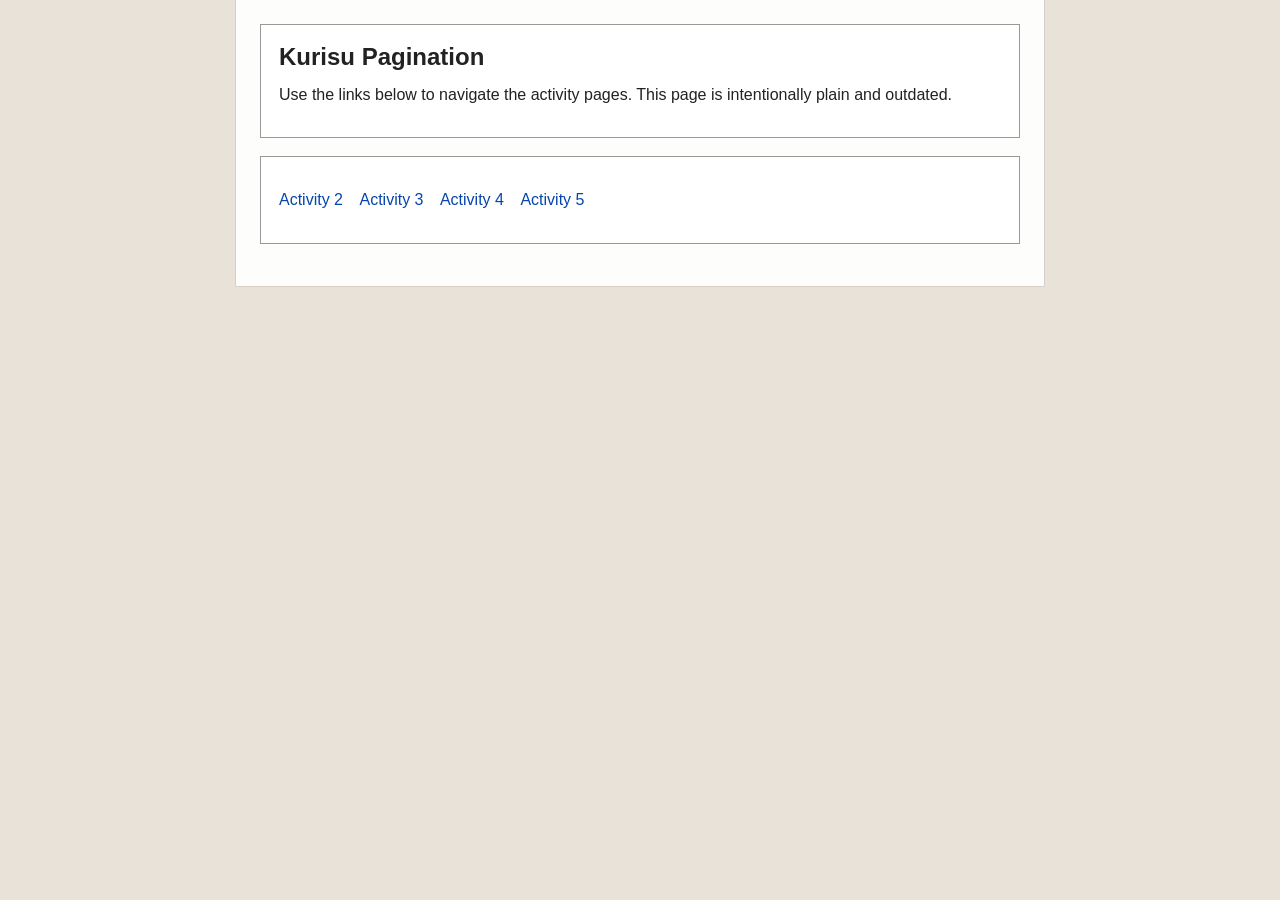
==== kurisu-pagination.html @ d59b2ae4 "Add files via upload" ====
<!DOCTYPE html>
<html lang="en">
<head>
  <meta charset="UTF-8" />
  <meta name="viewport" content="width=device-width, initial-scale=1.0" />
  <title>Kurisu Pagination</title>
  <link rel="stylesheet" href="kurisu-style.css" />
</head>
<body>
  <div class="container">
    <header>
      <h1>Kurisu Pagination</h1>
      <p>Use the links below to navigate the activity pages. This page is intentionally plain and outdated.</p>
    </header>

    <section>
      <ul class="pagination">
        <li><a href="Activity2.html">Activity 2</a></li>
        <li><a href="Activity3.html">Activity 3</a></li>
        <li><a href="Activity4.html">Activity 4</a></li>
        <li><a href="Activity5.html">Activity 5</a></li>
      </ul>
    </section>

  </div>
</body>
</html>
---- kurisu-style.css ----
/* Simple outdated website styling */
body {
  margin: 0;
  min-height: 100vh;
  font-family: Arial, Helvetica, sans-serif;
  background-image: url("https://images7.alphacoders.com/345/thumb-1920-345052.jpg");
  background-color: #e8e2d9;
  background-repeat: no-repeat;
  background-position: center top;
  background-size: cover;
  color: #222;
}
.container {
  width: 760px;
  max-width: 95%;
  margin: 0 auto;
  padding: 24px;
  background: rgba(255, 255, 255, 0.92);
  box-shadow: 0 0 0 1px rgba(0, 0, 0, 0.08);
}
header, section, footer {
  background: #fff;
  border: 1px solid #999;
  padding: 18px;
  margin-bottom: 18px;
}
header h1, section h2 {
  margin: 0 0 12px;
  font-size: 24px;
}
p {
  margin: 0 0 12px;
  line-height: 1.5;
}
label {
  display: block;
  margin: 12px 0 4px;
  font-size: 14px;
}
input {
  width: 100%;
  padding: 8px;
  border: 1px solid #999;
  background: #f6f4ec;
  font-size: 14px;
}
button {
  padding: 10px 16px;
  border: 1px solid #333;
  background: #ddd;
  color: #000;
  font-size: 14px;
  cursor: pointer;
}
button:hover {
  background: #ccc;
}
ul {
  padding-left: 20px;
}
nav ul li {
  margin-bottom: 8px;
}
a {
  color: #0645ad;
  text-decoration: none;
}
a:visited {
  color: #0b0080;
}
a:hover {
  text-decoration: underline;
}
.pagination {
  padding-left: 0;
  list-style: none;
}
.pagination li {
  display: inline;
  margin-right: 12px;
}
.page-note {
  font-size: 13px;
  color: #555;
}
@media (max-width: 640px) {
  .container {
    padding: 16px;
  }
}
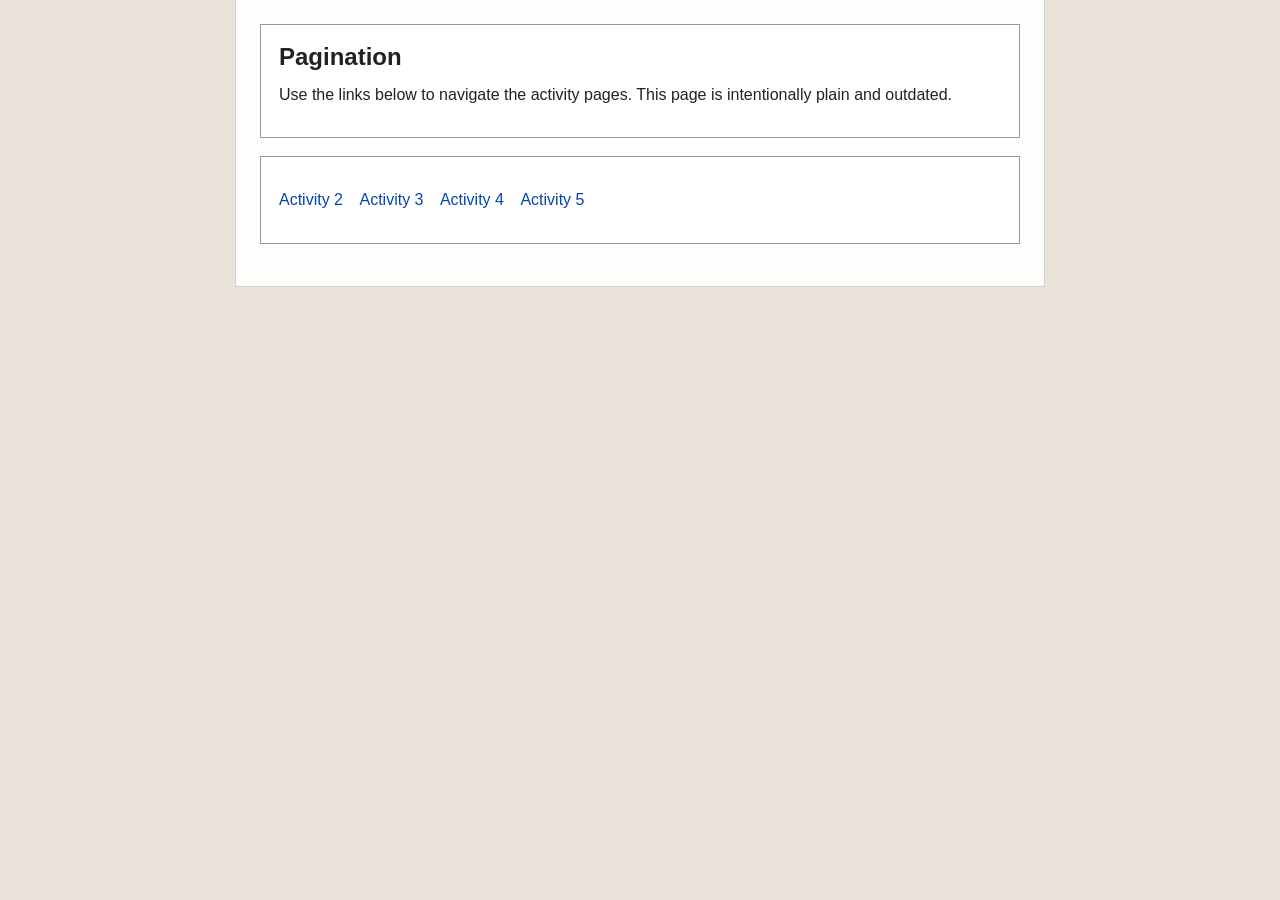
==== commit ec29e889: "Update kurisu-pagination.html" ====
--- a/kurisu-pagination.html
+++ b/kurisu-pagination.html
@@ -9,7 +9,7 @@
 <body>
   <div class="container">
     <header>
-      <h1>Kurisu Pagination</h1>
+      <h1>Pagination</h1>
       <p>Use the links below to navigate the activity pages. This page is intentionally plain and outdated.</p>
     </header>
 
